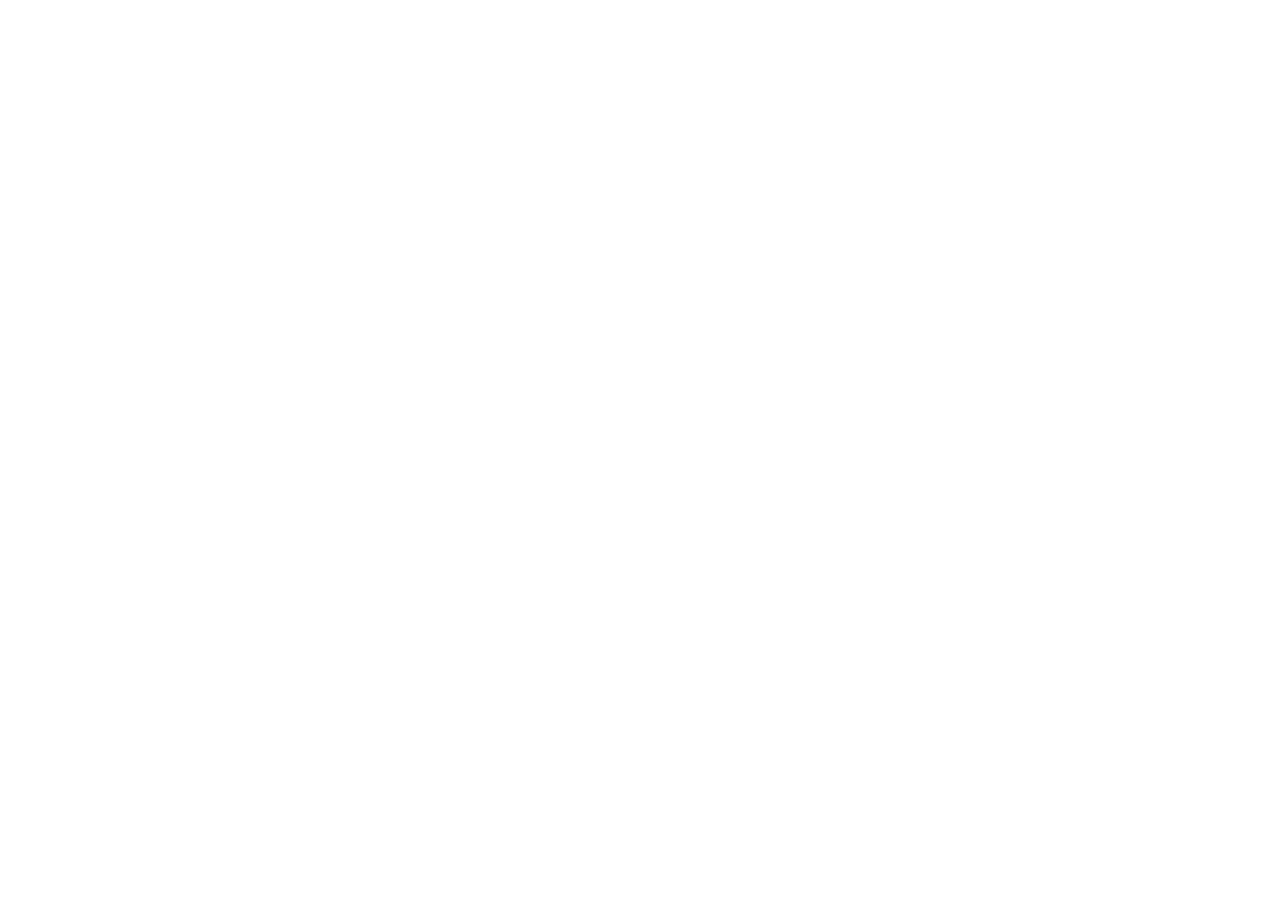
==== pages.html/contactos.html @ ac39dbb9 "Fue agregada la carpeta de imagenes en la carpeta assets" ====
<!DOCTYPE html>
<html lang="en">

<head>
    <meta charset="UTF-8">
    <meta name="viewport" content="width=device-width, initial-scale=1.0">

    <link rel="stylesheet" href="../css/style.css">

    <title>Conctactos</title>
</head>

<body>

    <main>
        <!--navbar-->




    </main>



    <footer>


    </footer>

</body>

</html>
---- css/style.css ----
body {
    font-family: Georgia, 'Times New Roman', Times, serif;

}

/*navbar*/
.navbar {
    background-color: #191919;
}

.navbar-brand {
    padding-left: 15px;
}

.navbar-brand {
    color: aliceblue;
}

.navbar-brand:hover {
    background-color: transparent;
    color: burlywood;
}

.navbar-toggler {
    border-color: aliceblue;
}

.navbar-toggler-icon {
    border-color: aliceblue;
}


/*body*/


/*main*/


/*footer*/
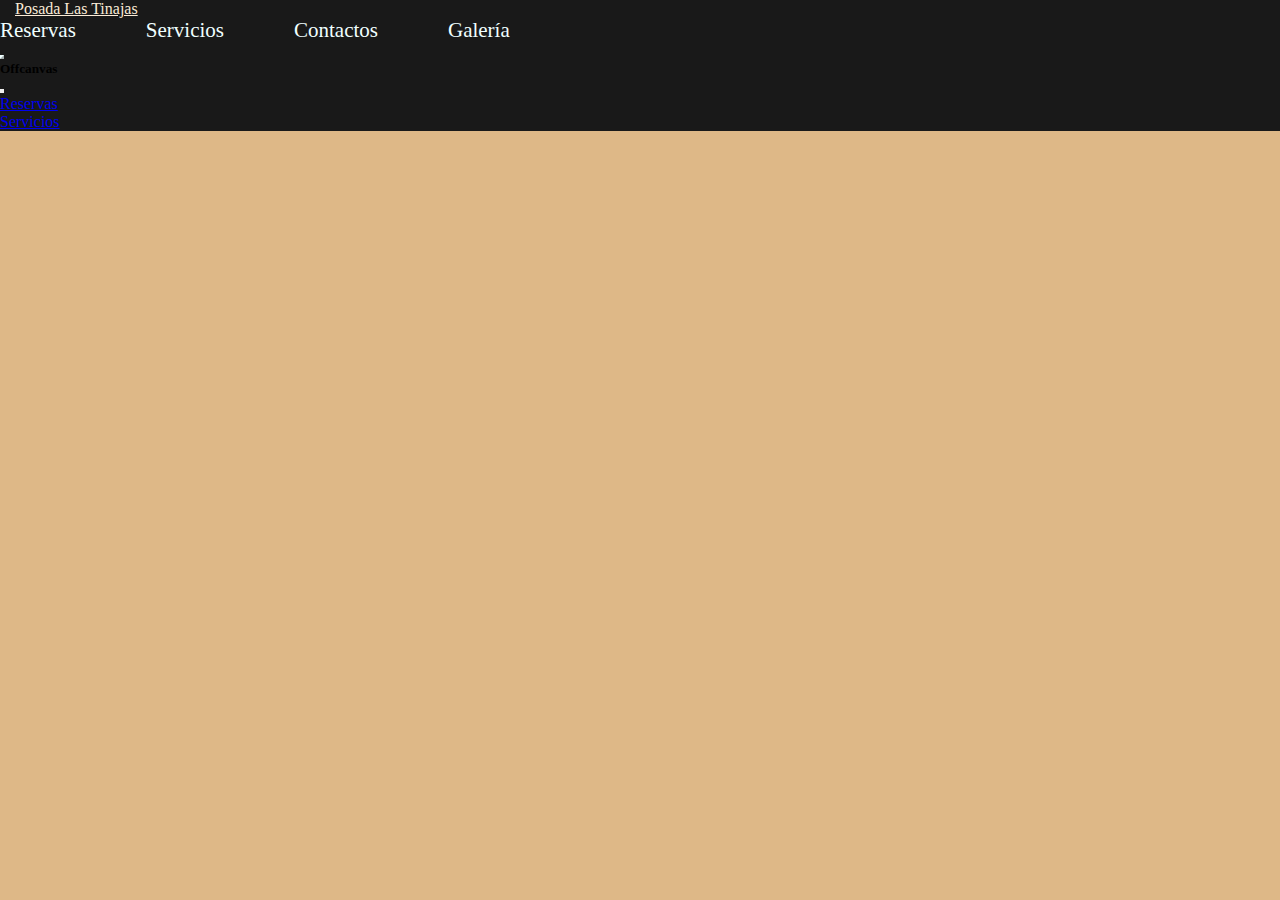
==== commit f20dceaa: "Agregué tanto el icono de whatsapp, como el link de whatsappme, se agregó el primer formulario del s" ====
--- a/pages.html/contactos.html
+++ b/pages.html/contactos.html
@@ -4,6 +4,8 @@
 <head>
     <meta charset="UTF-8">
     <meta name="viewport" content="width=device-width, initial-scale=1.0">
+    <link href="https://cdn.jsdelivr.net/npm/bootstrap@5.3.2/dist/css/bootstrap.min.css" rel="stylesheet"
+        integrity="sha384-T3c6CoIi6uLrA9TneNEoa7RxnatzjcDSCmG1MXxSR1GAsXEV/Dwwykc2MPK8M2HN" crossorigin="anonymous">
 
     <link rel="stylesheet" href="../css/style.css">
 
@@ -14,6 +16,39 @@
 
     <main>
         <!--navbar-->
+        <nav class="navbar fixed-top">
+            <section class="container-fluid p-2">
+                <a class="navbar-brand fs-3 fw-bold" href="../index.html">Posada Las Tinajas</a>
+                <ul class="nav-list">
+                    <li><a href="reservas.html" class="link fw-bold">Reservas</a></li>
+                    <li><a href="servicios.html" class="link fw-bold">Servicios</a></li>
+                    <li><a href="contactos.html" class="link fw-bold">Contactos</a></li>
+                    <li><a href="galeria.html" class="link fw-bold">Galería</a></li>
+                </ul>
+                <button class="navbar-toggler" type="button" data-bs-toggle="offcanvas"
+                    data-bs-target="#offcanvasNavbar" aria-controls="offcanvasNavbar" aria-label="Toggle navigation">
+                    <span class="navbar-toggler-icon"></span>
+                </button>
+                <section class="offcanvas offcanvas-end" tabindex="-1" id="offcanvasNavbar"
+                    aria-labelledby="offcanvasNavbarLabel">
+                    <section class="offcanvas-header">
+                        <h5 class="offcanvas-title" id="offcanvasNavbarLabel">Offcanvas</h5>
+                        <button type="button" class="btn-close" data-bs-dismiss="offcanvas" aria-label="Close"></button>
+                    </section>
+                    <section class="offcanvas-body">
+                        <ul class="navbar-nav justify-content-end flex-grow-1 pe-3">
+                            <li class="nav-item">
+                                <a class="nav-link active" aria-current="page"
+                                    href="pages.html/reservas.html">Reservas</a>
+                            </li>
+                            <li class="nav-item">
+                                <a class="nav-link" href="pages.html/servicios.html">Servicios</a>
+                            </li>
+                        </ul>
+                    </section>
+                </section>
+            </section>
+        </nav>
 
 
 
@@ -27,6 +62,9 @@
 
     </footer>
 
+    <script src="https://cdn.jsdelivr.net/npm/bootstrap@5.3.2/dist/js/bootstrap.bundle.min.js"
+        integrity="sha384-C6RzsynM9kWDrMNeT87bh95OGNyZPhcTNXj1NW7RuBCsyN/o0jlpcV8Qyq46cDfL"
+        crossorigin="anonymous"></script>
 </body>
 
 </html>--- a/css/style.css
+++ b/css/style.css
@@ -1,6 +1,11 @@
+* {
+    padding: 0;
+    margin: 0;
+    box-sizing: border-box;
+  }
+
 body {
     font-family: Georgia, 'Times New Roman', Times, serif;
-
 }
 
 /*navbar*/
@@ -13,27 +18,111 @@
 }
 
 .navbar-brand {
-    color: aliceblue;
+    color: azure;
 }
 
 .navbar-brand:hover {
     background-color: transparent;
-    color: burlywood;
+    color: antiquewhite;
 }
 
 .navbar-toggler {
-    border-color: aliceblue;
+    border-color: azure;
 }
 
 .navbar-toggler-icon {
-    border-color: aliceblue;
+    border-color: azure;
+}
+
+.nav-list {
+    color: azure;
+    display: flex;
+    font-size: 21px;
+    list-style-type: none;
+    gap: 70px;
+}
+
+.nav-list:hover {
+    background-color: transparent;
+    color: antiquewhite;
+}
+
+.link {
+    color: azure;
+    text-decoration: none;
+    text-decoration: none;
+}
+
+/*index*/
+
+/*body*/
+
+body {
+    background-color: burlywood;
+    background-image: url('../assets/Images/blue.jpg');
+    background-size: cover;
+    background-position: center;
+    background-repeat: no-repeat;
 }
 
 
-/*body*/
+.container-1 img {
+    width: 100%;
+    height: 100%px;
+    object-fit: cover;
+}
+
+.container-1 h2{
+    padding-left: 50px;
+    padding-right: 50px;
+    padding-top: 25px;
+}
 
 
-/*main*/
+.container-title {
+    text-align: center;
+    color: #191919;
+}
+
+.container-title {
+    padding-top: 150px;
+    padding-bottom: 60px;
+}
+
+.container-title h1 {
+    text-transform: uppercase;
+    text-shadow: 2px 2px 4px rgba(0, 0, 0, 0.5);
+}
+
+/*WhatsApp icon*/
+
+.whats {
+    width: 50px;
+    height: 50px;
+    border-radius: 100%;
+    position: fixed;
+    bottom: 15px;
+    right: 15px;
+  }
+
+/*footer*/
+
+footer {
+    background-color: #191919;
+}
 
 
-/*footer*/+/*Reservas*/
+
+.row{
+    padding-top: 150px;
+    width: 500px;
+    height: 300px;
+}
+
+/*Galería*/
+
+
+#carouselExampleAutoplaying {
+    max-width: 50%;
+}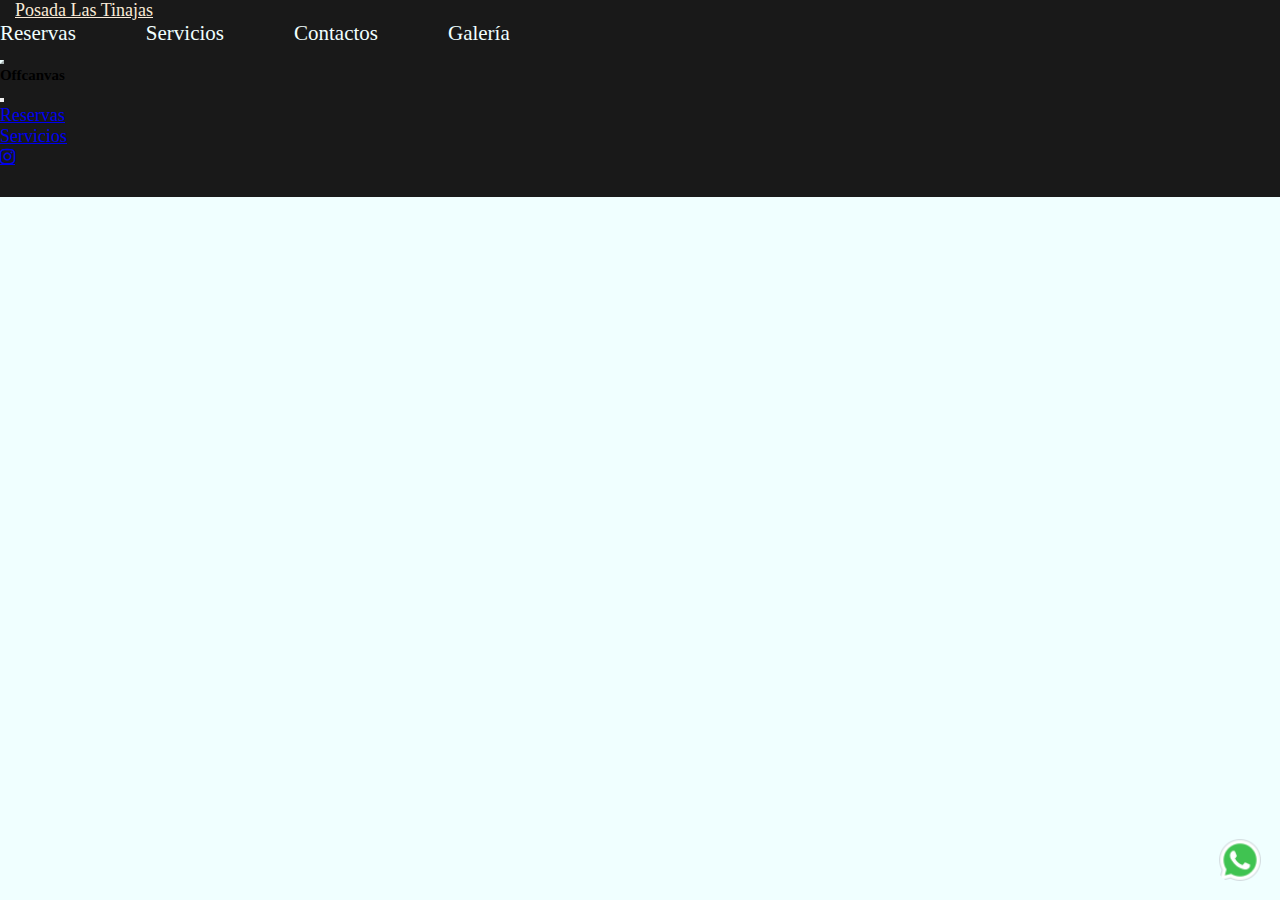
==== commit d2f0f1b7: "Le he agergado una card al index que le falta mejoras, se arreglo el form de la pagina de reservas, " ====
--- a/pages.html/contactos.html
+++ b/pages.html/contactos.html
@@ -3,10 +3,13 @@
 
 <head>
     <meta charset="UTF-8">
-    <meta name="viewport" content="width=device-width, initial-scale=1.0">
+    <meta name="viewport" content="width=device-width, initial-scale=1, shrink-to-fit=no">
+
     <link href="https://cdn.jsdelivr.net/npm/bootstrap@5.3.2/dist/css/bootstrap.min.css" rel="stylesheet"
         integrity="sha384-T3c6CoIi6uLrA9TneNEoa7RxnatzjcDSCmG1MXxSR1GAsXEV/Dwwykc2MPK8M2HN" crossorigin="anonymous">
 
+    <link rel="stylesheet" href="https://cdnjs.cloudflare.com/ajax/libs/font-awesome/4.7.0/css/font-awesome.min.css">
+    <!--link de css-->
     <link rel="stylesheet" href="../css/style.css">
 
     <title>Conctactos</title>
@@ -19,7 +22,7 @@
         <nav class="navbar fixed-top">
             <section class="container-fluid p-2">
                 <a class="navbar-brand fs-3 fw-bold" href="../index.html">Posada Las Tinajas</a>
-                <ul class="nav-list">
+                <ul class="nav-list offcanvas-xl">
                     <li><a href="reservas.html" class="link fw-bold">Reservas</a></li>
                     <li><a href="servicios.html" class="link fw-bold">Servicios</a></li>
                     <li><a href="contactos.html" class="link fw-bold">Contactos</a></li>
@@ -50,16 +53,21 @@
             </section>
         </nav>
 
+        <section>
+            <h2></h2>
+        </section>
 
-
-
+        <section>
+            <a href="https://wa.me/1234567890" target="_blank" class="whats">
+                <img src="../assets/Images/whatsapp-icon.png" alt="WhatsApp" class="whats">
+            </a>
+        </section>
     </main>
 
 
 
     <footer>
-
-
+        <a href="https://www.instagram.com/posadalastinajas/" target="_blank" class="fa fa-instagram"></a>
     </footer>
 
     <script src="https://cdn.jsdelivr.net/npm/bootstrap@5.3.2/dist/js/bootstrap.bundle.min.js"
--- a/css/style.css
+++ b/css/style.css
@@ -2,15 +2,24 @@
     padding: 0;
     margin: 0;
     box-sizing: border-box;
-  }
+}
 
 body {
     font-family: Georgia, 'Times New Roman', Times, serif;
-}
+    font-size: 16px;
+}
+
+@media (min-width: 768px) {
+    body {
+        font-size: 18px;
+    }
+}
+
 
 /*navbar*/
 .navbar {
     background-color: #191919;
+    transition: top 0.3s;
 }
 
 .navbar-brand {
@@ -42,10 +51,6 @@
     gap: 70px;
 }
 
-.nav-list:hover {
-    background-color: transparent;
-    color: antiquewhite;
-}
 
 .link {
     color: azure;
@@ -58,7 +63,7 @@
 /*body*/
 
 body {
-    background-color: burlywood;
+    background-color: azure;
     background-image: url('../assets/Images/blue.jpg');
     background-size: cover;
     background-position: center;
@@ -66,19 +71,6 @@
 }
 
 
-.container-1 img {
-    width: 100%;
-    height: 100%px;
-    object-fit: cover;
-}
-
-.container-1 h2{
-    padding-left: 50px;
-    padding-right: 50px;
-    padding-top: 25px;
-}
-
-
 .container-title {
     text-align: center;
     color: #191919;
@@ -92,6 +84,32 @@
 .container-title h1 {
     text-transform: uppercase;
     text-shadow: 2px 2px 4px rgba(0, 0, 0, 0.5);
+}
+
+.container-md {
+    display: flex;
+    align-items: center;
+    max-width: 70%;
+    max-height: 55%;
+}
+
+.custom-row1 {
+    display: flex;
+    align-items: center;
+}
+
+
+.palm_container {
+    width: 100%;
+    height: 310px;
+    padding-top: 5%;
+    overflow: hidden;
+    padding-top: 30px;
+}
+
+.palm_container img {
+    width: 100%;
+    height: auto;
 }
 
 /*WhatsApp icon*/
@@ -103,26 +121,96 @@
     position: fixed;
     bottom: 15px;
     right: 15px;
-  }
+}
 
 /*footer*/
 
 footer {
     background-color: #191919;
-}
-
+    height: 50px;
+}
+
+footer a {
+    align-items: center;
+    text-align: center;
+}
 
 /*Reservas*/
 
-.row{
-    padding-top: 150px;
-    width: 500px;
-    height: 300px;
-}
+.custom-padding-top{
+    padding-top: 10%;
+    padding-bottom: 15%;
+}
+
+/*Servicios*/
+
+.servi h2 {
+    font-size: 35px;
+    align-content: center;
+    padding: 50px;
+  }
+
+  .servi {
+    display: flex;
+    flex-wrap: wrap;
+    vertical-align: middle;
+    width: 100%;
+  }
+
+.container_servi {
+    background-color: azure;
+    color: #191919;
+    width: 310px;
+    height: 400px;
+    overflow: hidden;
+    padding-top: 20px;
+    border: 4px outset #191919;
+    margin: 0 auto;
+  }
+
+  .container_servi{
+    display: inline-block;
+  }
+  
+  .container_servi h2 {
+    text-align: center;
+  }
+  
+  .container_servi p {
+    padding-top: 15px;
+    text-align: justify;
+    padding-left: 10px;
+    padding-right: 10px;
+  }
+  
+  .container_servi img {
+    width: 100%;
+    padding-top: 10px;
+  }
+  
+  
 
 /*Galería*/
+
+.title-gallery {
+    padding-top: 130px;
+    text-transform: uppercase;
+    align-items: center;
+    text-align: center;
+    text-shadow: 2px 2px 4px rgba(0, 0, 0, 0.5);
+}
+
+.carousel-item img {
+    object-fit: cover;
+    width: 100%;
+    height: 100%;
+}
 
 
 #carouselExampleAutoplaying {
     max-width: 50%;
+    max-height: 450px;
+    margin: auto;
+    margin-top: 50px;
+    overflow: hidden;
 }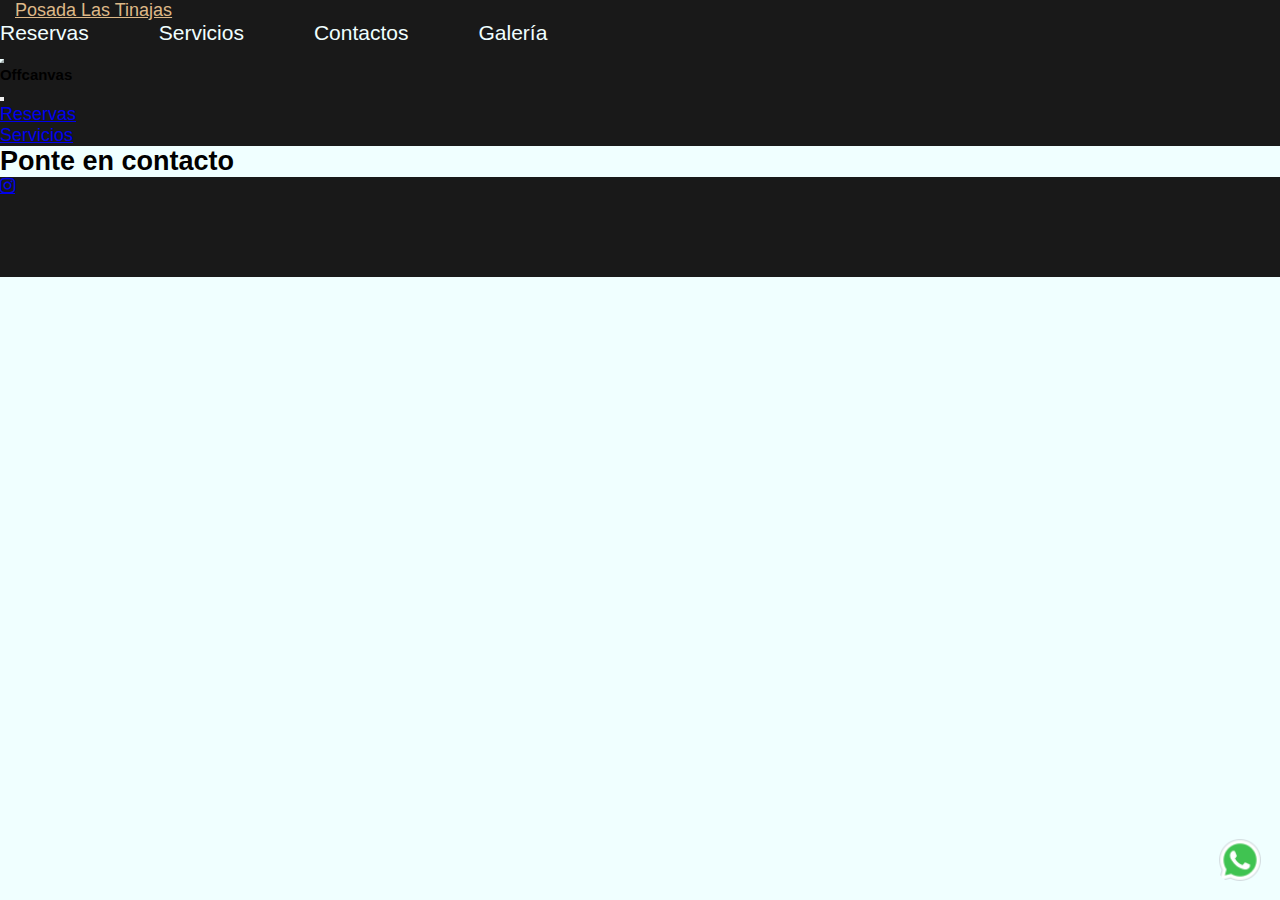
==== commit 2acb64e3: "Se ha agregado favicon, se agregó nuevos media queries para mejor rendimiento reponsive, se modificó" ====
--- a/pages.html/contactos.html
+++ b/pages.html/contactos.html
@@ -9,10 +9,13 @@
         integrity="sha384-T3c6CoIi6uLrA9TneNEoa7RxnatzjcDSCmG1MXxSR1GAsXEV/Dwwykc2MPK8M2HN" crossorigin="anonymous">
 
     <link rel="stylesheet" href="https://cdnjs.cloudflare.com/ajax/libs/font-awesome/4.7.0/css/font-awesome.min.css">
+
+    <link rel="icon" href="../assets/favicon/favicon.ico" type="image/x-icon">
+
     <!--link de css-->
     <link rel="stylesheet" href="../css/style.css">
 
-    <title>Conctactos</title>
+    <title>Contactos</title>
 </head>
 
 <body>
@@ -53,8 +56,8 @@
             </section>
         </nav>
 
-        <section>
-            <h2></h2>
+        <section class="container-contacts">
+            <h2>Ponte en contacto</h2>
         </section>
 
         <section>
--- a/css/style.css
+++ b/css/style.css
@@ -5,7 +5,7 @@
 }
 
 body {
-    font-family: Georgia, 'Times New Roman', Times, serif;
+    font-family: Oswald, sans-serif, 'Times New Roman', Times, serif;
     font-size: 16px;
 }
 
@@ -32,7 +32,8 @@
 
 .navbar-brand:hover {
     background-color: transparent;
-    color: antiquewhite;
+    color: burlywood;
+    transition: 0.5s;
 }
 
 .navbar-toggler {
@@ -68,6 +69,7 @@
     background-size: cover;
     background-position: center;
     background-repeat: no-repeat;
+    background-attachment: fixed;
 }
 
 
@@ -89,8 +91,12 @@
 .container-md {
     display: flex;
     align-items: center;
+    background-color: azure;
     max-width: 70%;
     max-height: 55%;
+    border-radius: 10px;
+    box-shadow: 0 4px 8px 0 rgba(0, 0, 0, 0.1);
+    padding-bottom: 40px;
 }
 
 .custom-row1 {
@@ -98,19 +104,73 @@
     align-items: center;
 }
 
+.col-md-8 img {
+    padding-top: 45px;
+    padding-left: 20px;
+}
+
+.col-md-4 p h2 {
+    padding-right: 20px;
+}
+
+.btn {
+    background-color: #191919;
+    color: azure;
+}
+
+.btn:hover {
+    background-color: burlywood;
+    color: #191919;
+    transition: 0.5s;
+    border-color: none;
+}
 
 .palm_container {
     width: 100%;
     height: 310px;
     padding-top: 5%;
     overflow: hidden;
-    padding-top: 30px;
+    padding-top: 40px;
 }
 
 .palm_container img {
     width: 100%;
     height: auto;
-}
+    border: solid #191919 3px;
+}
+
+.iframe {
+    width: 40%;
+    height: 300px;
+    margin-top: 50px;
+    margin-left: 50px;
+    margin-bottom: 50px;
+    overflow: hidden;
+    border: solid #191919 5px;
+    border-radius: 10px;
+}
+
+.iframe iframe {
+    object-fit: cover;
+    width: 100%;
+
+}
+
+@media (max-width: 800px) {
+    .iframe {
+        width: 100%;
+        margin-top: 20px;
+        margin-left: 0;
+
+    }
+}
+
+@media (max-width: 768px) {
+    .container-md{
+        width: 100%;
+    }
+}
+
 
 /*WhatsApp icon*/
 
@@ -123,28 +183,17 @@
     right: 15px;
 }
 
-/*footer*/
-
-footer {
-    background-color: #191919;
-    height: 50px;
-}
-
-footer a {
-    align-items: center;
-    text-align: center;
-}
 
 /*Reservas*/
 
-.custom-padding-top{
+.custom-padding-top {
     padding-top: 10%;
     padding-bottom: 15%;
 }
 
 /*Servicios*/
 
-.servi h2 {
+/*.servi h2 {
     font-size: 35px;
     align-content: center;
     padding: 50px;
@@ -186,9 +235,38 @@
   .container_servi img {
     width: 100%;
     padding-top: 10px;
-  }
-  
-  
+  }*/
+
+.servi {
+    width: 400px;
+    height: 400px;
+    border: 1px solid;
+    display: flex;
+    align-items: center;
+    justify-content: center;
+    position: relative;
+}
+
+.container_servi {
+    display: grid;
+    grid-template-columns: repeat(4, 500px);
+    grid-auto-rows: 300px;
+    gap: 10px;
+}
+
+.servi h2 {
+    z-index: 3;
+    position: relative;
+
+}
+
+.servi img {
+    width: 100%;
+    height: 100%;
+    object-fit: cover;
+    position: absolute;
+}
+
 
 /*Galería*/
 
@@ -213,4 +291,23 @@
     margin: auto;
     margin-top: 50px;
     overflow: hidden;
-}+}
+
+/*footer*/
+
+footer {
+    display: flex;
+    background-color: #191919;
+    height: 100px;
+}
+
+footer a {
+    align-items: center;
+    text-align: center;
+}
+
+.correo-container{
+    color: azure;
+    align-items: flex-end;
+    text-align: right;
+}
